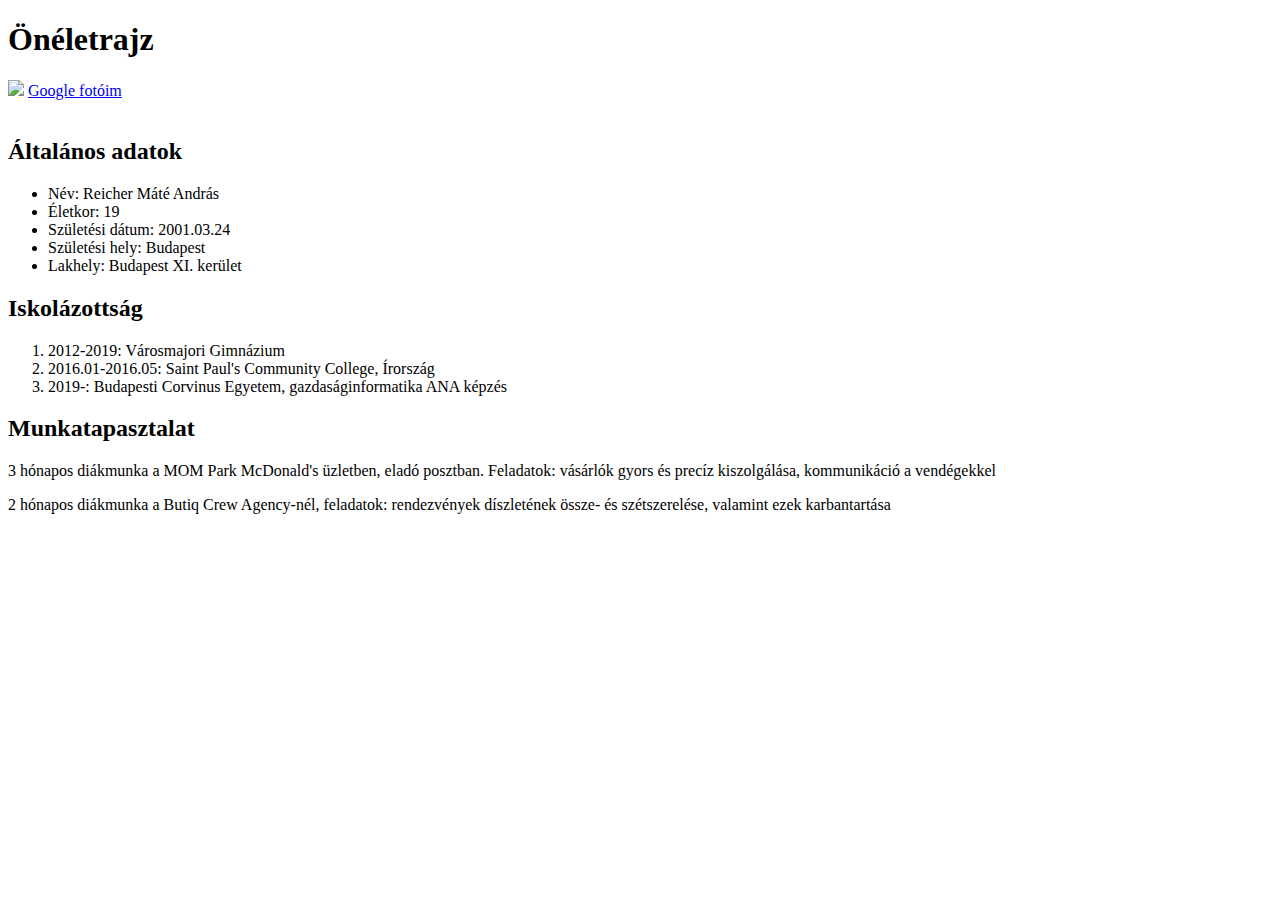
==== HajosTeszt/HajosTeszt/wwwroot/cv.html @ 2e268c0f "2. gyakorlat web CV megoldás" ====
﻿<!DOCTYPE html>
<html>
<head>
    <meta charset="utf-8" />
    <title> Reicher Máté CV</title>
</head>
<body>
    <h1>Önéletrajz</h1>
    <img src="falloskut_ordoge.jpg" />
    <a href="https://www.google.com/search?q=Reicher+Máté&client=opera&hs=v9c&sxsrf=ALeKk00r-saqW6XAbPjbTL33xzJCGPAbQg:1613935059942&source=lnms&tbm=isch&sa=X&ved=2ahUKEwj3pcDP2PvuAhV95OAKHSPXA6kQ_AUoAXoECA8QAw&biw=1280&bih=883"> Google fotóim</a>
    <br /><br />
    <h2> Általános adatok</h2>
    <div>
        <ul>
            <li> Név: <span>Reicher Máté</span> András</li>
            <li>Életkor: 19</li>
            <li>Születési dátum: 2001.03.24</li>
            <li>Születési hely: Budapest</li>
            <li>Lakhely: Budapest XI. kerület</li>
        </ul>
    </div>
    <h2>Iskolázottság</h2>
    <div>
        <ol>
            <li>2012-2019: Városmajori Gimnázium</li>
            <li> 2016.01-2016.05: Saint Paul's Community College, Írország</li>
            <li>2019-: Budapesti Corvinus Egyetem, gazdaságinformatika ANA képzés</li>
        </ol>
    </div>
    <h2>Munkatapasztalat</h2>
    <p>3 hónapos diákmunka a MOM Park McDonald's üzletben, eladó posztban. Feladatok: vásárlók gyors és precíz kiszolgálása, kommunikáció a vendégekkel</p>
    <p>2 hónapos diákmunka a Butiq Crew Agency-nél, feladatok: rendezvények díszletének össze- és szétszerelése, valamint ezek karbantartása</p>


</body>
</html>
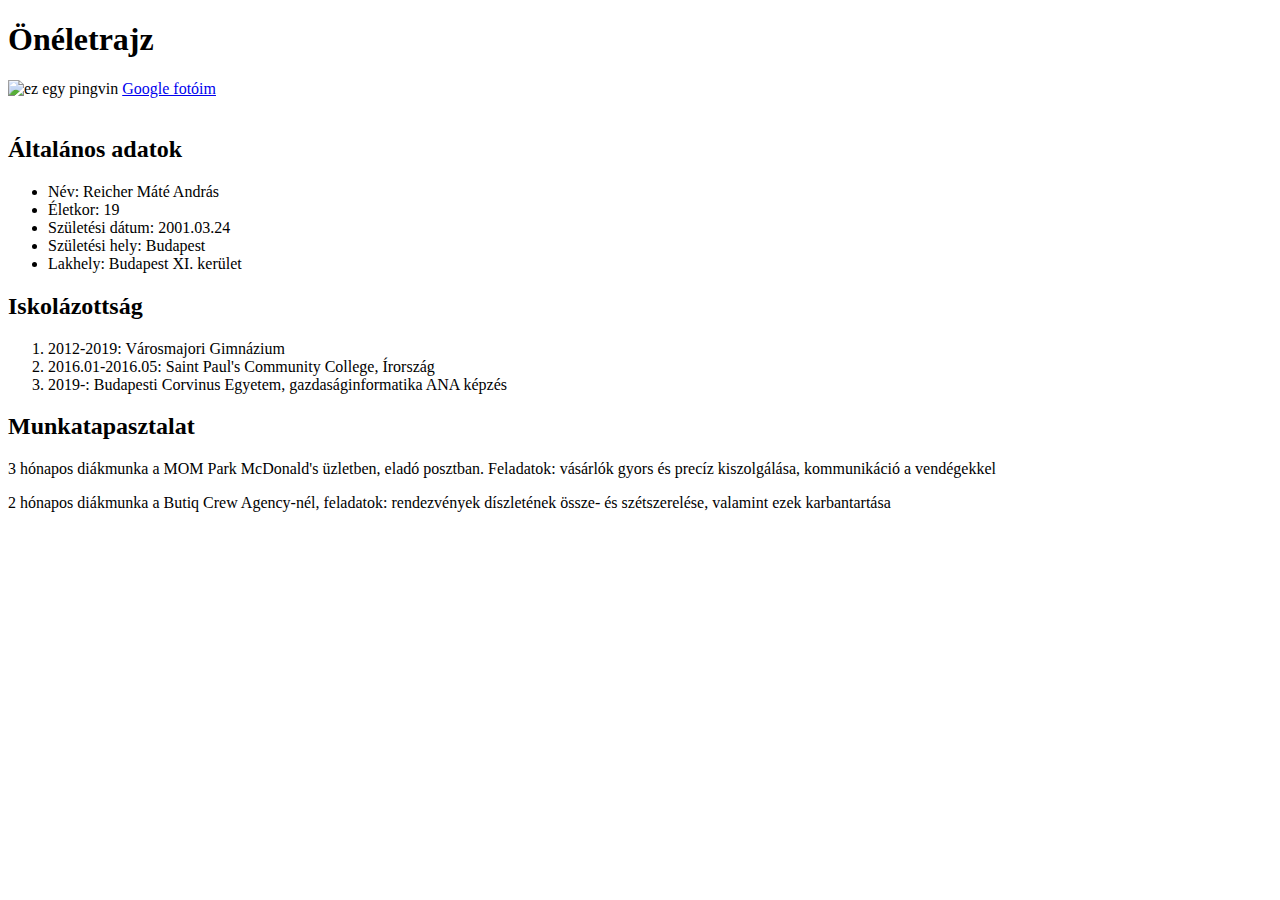
==== commit 1ff83231: "bunga" ====
--- a/HajosTeszt/HajosTeszt/wwwroot/cv.html
+++ b/HajosTeszt/HajosTeszt/wwwroot/cv.html
@@ -6,7 +6,7 @@
 </head>
 <body>
     <h1>Önéletrajz</h1>
-    <img src="falloskut_ordoge.jpg" />
+    <img src="https://szoft1.comeback.hu/hajo/penguin.jpg" alt="ez egy pingvin">
     <a href="https://www.google.com/search?q=Reicher+Máté&client=opera&hs=v9c&sxsrf=ALeKk00r-saqW6XAbPjbTL33xzJCGPAbQg:1613935059942&source=lnms&tbm=isch&sa=X&ved=2ahUKEwj3pcDP2PvuAhV95OAKHSPXA6kQ_AUoAXoECA8QAw&biw=1280&bih=883"> Google fotóim</a>
     <br /><br />
     <h2> Általános adatok</h2>
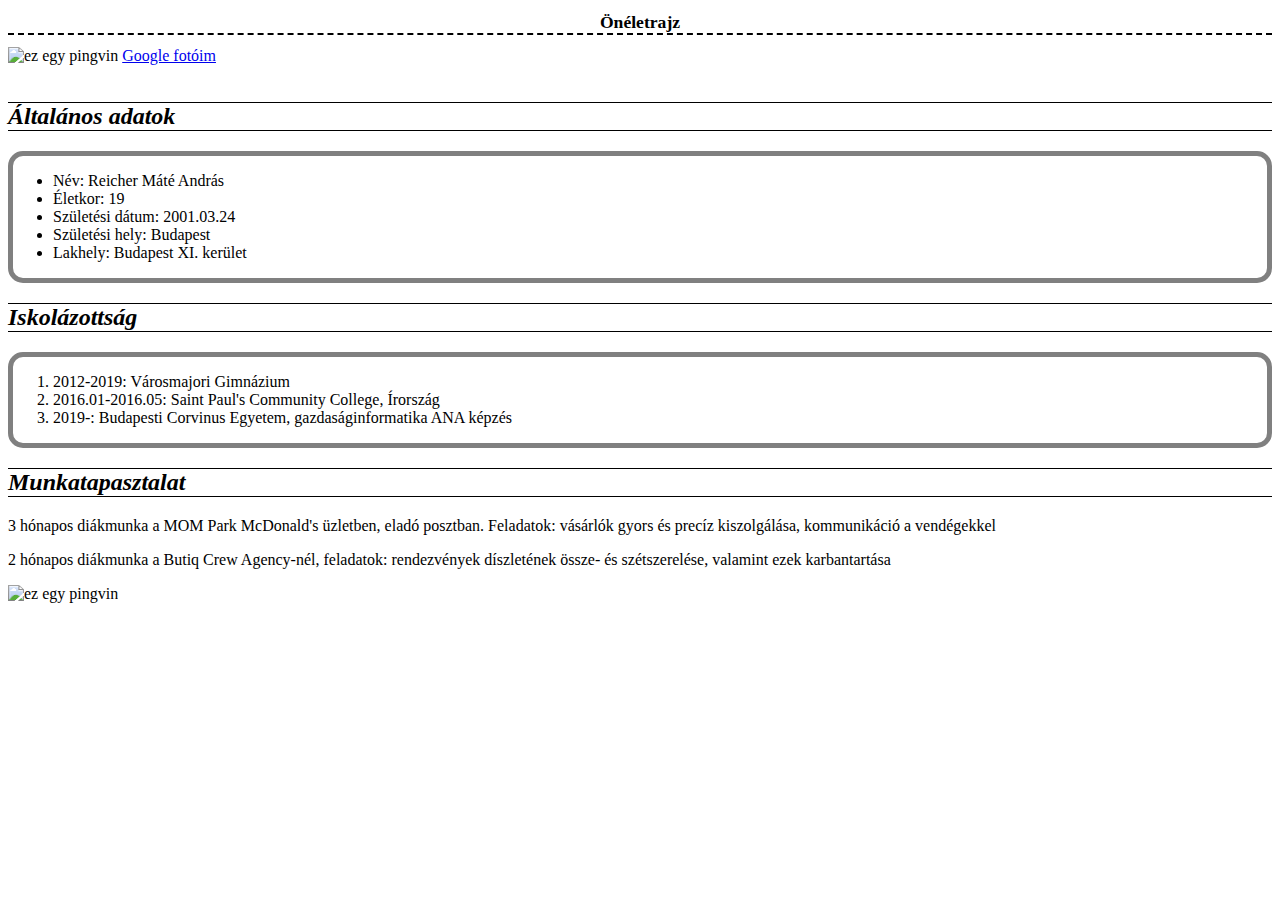
==== commit 12ddaead: "css" ====
--- a/HajosTeszt/HajosTeszt/wwwroot/cv.html
+++ b/HajosTeszt/HajosTeszt/wwwroot/cv.html
@@ -1,7 +1,10 @@
 ﻿<!DOCTYPE html>
 <html>
+
 <head>
+
     <meta charset="utf-8" />
+    <link href="cv.css" rel="stylesheet" />
     <title> Reicher Máté CV</title>
 </head>
 <body>
@@ -31,6 +34,8 @@
     <p>3 hónapos diákmunka a MOM Park McDonald's üzletben, eladó posztban. Feladatok: vásárlók gyors és precíz kiszolgálása, kommunikáció a vendégekkel</p>
     <p>2 hónapos diákmunka a Butiq Crew Agency-nél, feladatok: rendezvények díszletének össze- és szétszerelése, valamint ezek karbantartása</p>
 
+    <img src="https://szoft1.comeback.hu/hajo/penguin.jpg" alt="ez egy pingvin">
+
 
 </body>
 </html>--- a/HajosTeszt/HajosTeszt/wwwroot/cv.css
+++ b/HajosTeszt/HajosTeszt/wwwroot/cv.css
@@ -0,0 +1,21 @@
+﻿div {
+    border: 5px grey solid;
+    border-radius: 15px;
+}
+h1 {
+    text-align: center;
+    font-size: 1.1em;
+    font-style: oblique, italic;
+    border: 2px dashed black;
+    border-left: hidden;
+    border-right: hidden;
+    border-top: hidden;
+}
+
+h2 {
+    text-decoration:dashed;
+    font-style: oblique;
+    border: 1px solid black;
+    border-left: hidden;
+    border-right: hidden;
+}
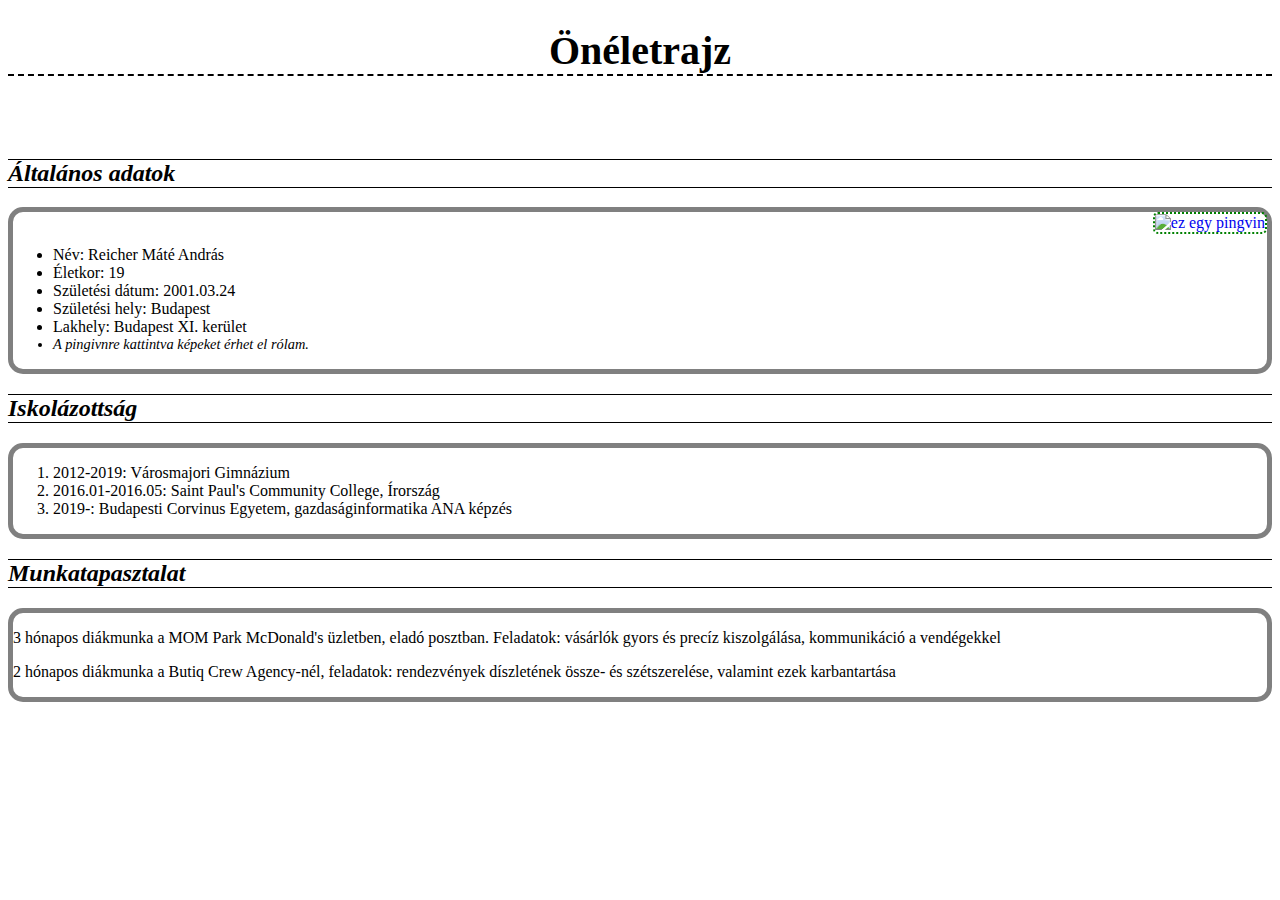
==== commit 4919fb0d: "css leadandó" ====
--- a/HajosTeszt/HajosTeszt/wwwroot/cv.html
+++ b/HajosTeszt/HajosTeszt/wwwroot/cv.html
@@ -1,25 +1,25 @@
 ﻿<!DOCTYPE html>
 <html>
-
 <head>
-
     <meta charset="utf-8" />
     <link href="cv.css" rel="stylesheet" />
     <title> Reicher Máté CV</title>
 </head>
 <body>
     <h1>Önéletrajz</h1>
-    <img src="https://szoft1.comeback.hu/hajo/penguin.jpg" alt="ez egy pingvin">
-    <a href="https://www.google.com/search?q=Reicher+Máté&client=opera&hs=v9c&sxsrf=ALeKk00r-saqW6XAbPjbTL33xzJCGPAbQg:1613935059942&source=lnms&tbm=isch&sa=X&ved=2ahUKEwj3pcDP2PvuAhV95OAKHSPXA6kQ_AUoAXoECA8QAw&biw=1280&bih=883"> Google fotóim</a>
+
+
     <br /><br />
     <h2> Általános adatok</h2>
     <div>
+        <a href="https://www.google.com/search?q=Reicher+Máté&client=opera&hs=v9c&sxsrf=ALeKk00r-saqW6XAbPjbTL33xzJCGPAbQg:1613935059942&source=lnms&tbm=isch&sa=X&ved=2ahUKEwj3pcDP2PvuAhV95OAKHSPXA6kQ_AUoAXoECA8QAw&biw=1280&bih=883"><img src="https://szoft1.comeback.hu/hajo/penguin.jpg" alt="ez egy pingvin"> <br /> </a>
         <ul>
             <li> Név: <span>Reicher Máté</span> András</li>
             <li>Életkor: 19</li>
             <li>Születési dátum: 2001.03.24</li>
             <li>Születési hely: Budapest</li>
             <li>Lakhely: Budapest XI. kerület</li>
+            <li class="mellék">A pingivnre kattintva képeket érhet el rólam.</li>
         </ul>
     </div>
     <h2>Iskolázottság</h2>
@@ -31,10 +31,11 @@
         </ol>
     </div>
     <h2>Munkatapasztalat</h2>
-    <p>3 hónapos diákmunka a MOM Park McDonald's üzletben, eladó posztban. Feladatok: vásárlók gyors és precíz kiszolgálása, kommunikáció a vendégekkel</p>
-    <p>2 hónapos diákmunka a Butiq Crew Agency-nél, feladatok: rendezvények díszletének össze- és szétszerelése, valamint ezek karbantartása</p>
+    <div>
+        <p>3 hónapos diákmunka a MOM Park McDonald's üzletben, eladó posztban. Feladatok: vásárlók gyors és precíz kiszolgálása, kommunikáció a vendégekkel</p>
+        <p>2 hónapos diákmunka a Butiq Crew Agency-nél, feladatok: rendezvények díszletének össze- és szétszerelése, valamint ezek karbantartása</p>
+    </div>
 
-    <img src="https://szoft1.comeback.hu/hajo/penguin.jpg" alt="ez egy pingvin">
 
 
 </body>
--- a/HajosTeszt/HajosTeszt/wwwroot/cv.css
+++ b/HajosTeszt/HajosTeszt/wwwroot/cv.css
@@ -4,7 +4,7 @@
 }
 h1 {
     text-align: center;
-    font-size: 1.1em;
+    font-size: 2.5em;
     font-style: oblique, italic;
     border: 2px dashed black;
     border-left: hidden;
@@ -19,3 +19,19 @@
     border-left: hidden;
     border-right: hidden;
 }
+a {
+    text-decoration:none;
+}
+img{
+    border: 2px dotted green;
+    border-radius: 5px;
+    float: right;
+    vertical-align: central;
+}
+img:hover {
+    border-color: fuchsia;
+}
+.mellék {
+    font-style: italic;
+    font-size: 0.9em;
+}
